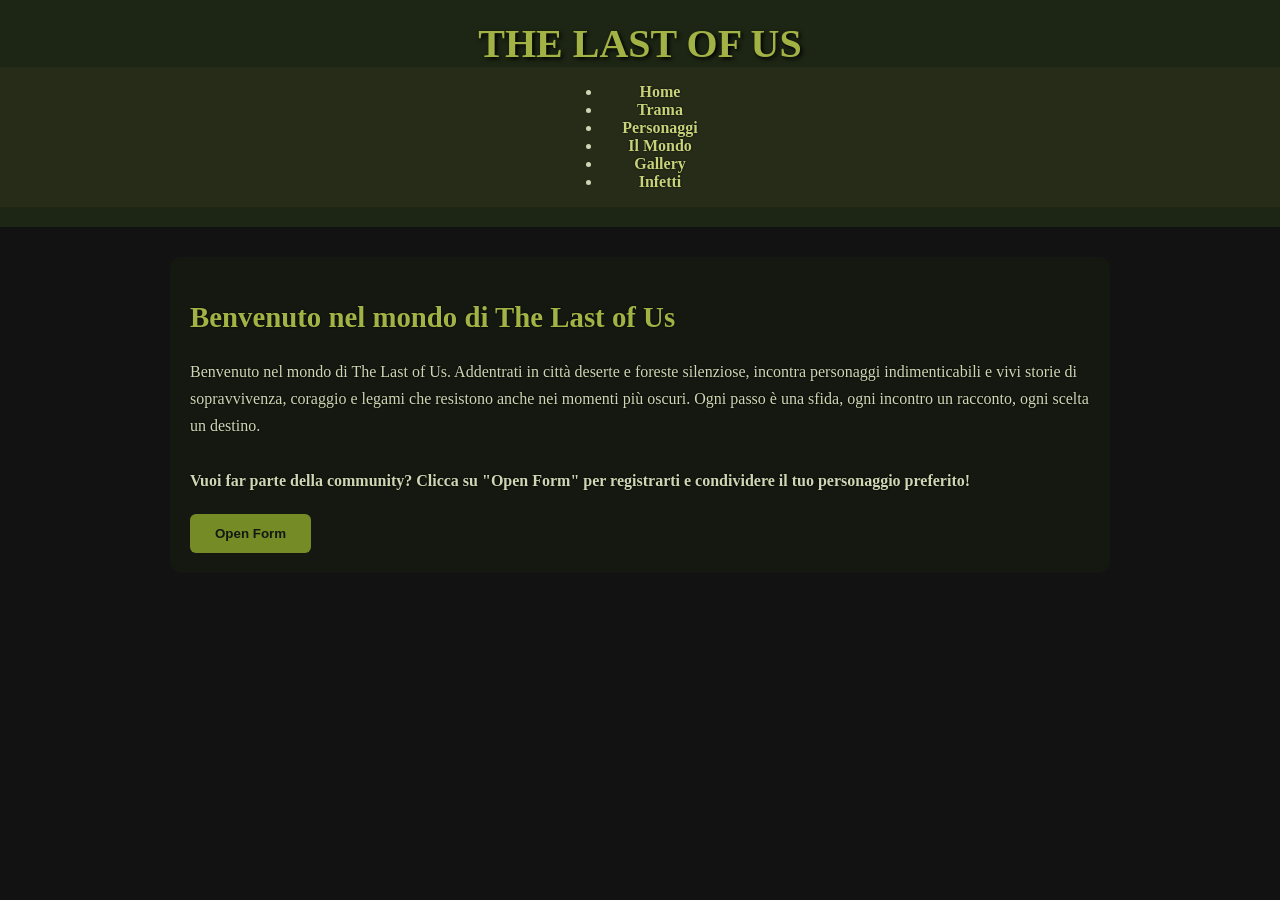
==== index.html @ 400b9d74 "Add files via upload" ====
<!DOCTYPE html>
<html lang="it">
<head>
    <meta charset="UTF-8">
    <title>The Last of Us - Home</title>
    <link rel="stylesheet" href="Stile.css">
</head>

<body>

<header>
    <h1>THE LAST OF US</h1>
    <nav>
        <ul>
            <li><a href="index.html">Home</a></li>
            <li><a href="trama.html">Trama</a></li>
            <li><a href="personaggi.html">Personaggi</a></li>
            <li><a href="mondo.html">Il Mondo</a></li>
            <li><a href="gallery.html">Gallery</a></li>
            <li><a href="Infetti.html">Infetti</a></li>
        </ul>
    </nav>
</header>

<main>
    <section>
        <h2>Benvenuto nel mondo di The Last of Us</h2>
        <p>
		Benvenuto nel mondo di The Last of Us. Addentrati in città deserte e foreste silenziose,
		incontra personaggi indimenticabili e vivi storie di sopravvivenza, coraggio e legami
		che resistono anche nei momenti più oscuri. Ogni passo è una sfida, ogni incontro un
		racconto, ogni scelta un destino.<br><br>
		<strong>Vuoi far parte della community? Clicca su "Open Form" per registrarti e condividere
		il tuo personaggio preferito!</strong>
		</p>

    </section>

    <button class="open-button" onclick="openForm()">Open Form</button>

    <div class="form-popup" id="myForm">
      <form class="form-container" action="output.html" method="GET">
    <label for="nome">Nome:</label>
    <input type="text" id="nome" name="nome" required placeholder="Inserisci il nome">

    <label for="cognome">Cognome:</label>
    <input type="text" id="cognome" name="cognome" required placeholder="Inserisci il cognome">

    <label for="email">Email:</label>
    <input type="email" id="email" name="email" required placeholder="Inserisci l'email">

    <fieldset>
        <legend>Personaggio preferito</legend>
        <label><input type="radio" name="personaggio" value="Joel Miller" required> Joel Miller</label>
        <label><input type="radio" name="personaggio" value="Ellie Williams"> Ellie Williams</label>
        <label><input type="radio" name="personaggio" value="Tess Servopoulos"> Tess Servopoulos</label>
        <label><input type="radio" name="personaggio" value="Tommy Miller"> Tommy Miller</label>
        <label><input type="radio" name="personaggio" value="Bill"> Bill</label>
        <label><input type="radio" name="personaggio" value="Marlene"> Marlene</label>
    </fieldset>

    <button type="submit">Invia</button>
    <button type="button" class="cancel" onclick="closeForm()">Close</button>
</form>

    </div>
</main>
<div id="thankYouMessage" style="display:none; margin-top:20px; padding:15px; 
    background-color: rgba(163,178,69,0.8); color:#121912; border-radius:10px; 
    text-align:center; font-weight:bold;">
</div>
<script src="java.js"></script>
</body>
</html>
---- Stile.css ----
body {
    margin: 0;
    padding: 0;
    font-family: 'Roboto Slab', serif;
    background: #121212 url('https://images.everyeye.it/img-notizie/the-last-of-us-ambientata-serie-naughty-dog-ps4-ps5-v7-588056.jpg') no-repeat center center fixed;
    background-size: cover;
    color: #d0d6b4;
    text-shadow: 0 0 2px #000;
}

header {
    background-color: rgba(30, 40, 20, 0.9);
    padding: 20px 0;
    text-align: center;
}

header h1 {
    font-family: 'Press Start 2P', cursive;
    font-size: 2.5rem;
    color: #a3b245;
    text-shadow: 2px 2px 4px #000;
    margin: 0;
}

nav {
    display: flex;
    justify-content: center;
    background-color: rgba(40, 45, 25, 0.85);
}

nav a {
    color: #c7d279;
    text-decoration: none;
    padding: 10px 20px;
    font-weight: bold;
    transition: 0.3s;
}

nav a:hover {
    background-color: #758b26;
    color: #121212;
    box-shadow: 0 0 8px #a3b245;
}

main {
    max-width: 900px;
    margin: 30px auto;
    padding: 20px;
    background: rgba(20, 25, 15, 0.8);
    border-radius: 10px;
}

h2 {
    font-family: 'Press Start 2P', cursive;
    font-size: 1.8rem;
    color: #a3b245;
}

p {
    line-height: 1.7;
}

form {
    background-color: rgba(25, 30, 15, 0.85);
    padding: 20px;
    border-radius: 10px;
    max-width: 600px;
    margin: 30px auto;
}

form label {
    display: block;
    margin: 10px 0 5px;
    color: #a3b245;
}

fieldset {
    border: 2px solid #758b26;
    padding: 15px;
    border-radius: 6px;
    margin-top: 20px;
}

fieldset label {
    margin-right: 15px;
    cursor: pointer;
}

button {
    background-color: #758b26;
    border: none;
    color: #121912;
    padding: 12px 25px;
    font-weight: bold;
    border-radius: 6px;
    cursor: pointer;
    transition: 0.3s;
    display: block;
    margin-top: 20px;
}

button:hover {
    background-color: #a3b245;
    box-shadow: 0 0 10px #c9d568;
}

footer {
    background-color: rgba(30, 40, 20, 0.9);
    color: #8c9a40;
    text-align: center;
    padding: 20px 0;
}

.form-popup {
    display: none; 
    position: fixed;
    inset: 0;
    background-color: rgba(0, 0, 0, 0.8);
    justify-content: center;
    align-items: center;
    z-index: 999;
}

.form-container {
    background-color: rgba(25, 30, 15, 0.95);
    padding: 25px;
    border-radius: 12px;
    width: 100%;
    max-width: 420px;
    box-shadow: 0 0 25px rgba(163, 178, 69, 0.6);
}


.messaggio {
    background-color: rgba(30, 35, 25, 0.95);
    color: #f1f1f1; 
    padding: 40px;
    border-radius: 15px;
    display: inline-block;
    max-width: 600px;
    font-size: 1.3rem; 
    line-height: 1.6;
    text-align: center;
}


.messaggio button {
    margin-top: 25px;
    padding: 12px 30px;
    font-size: 1rem;
    background-color: #758b26;
    color: #121912;
}

.messaggio button:hover {
    background-color: #a3b245;
    box-shadow: 0 0 10px #c9d568;
}
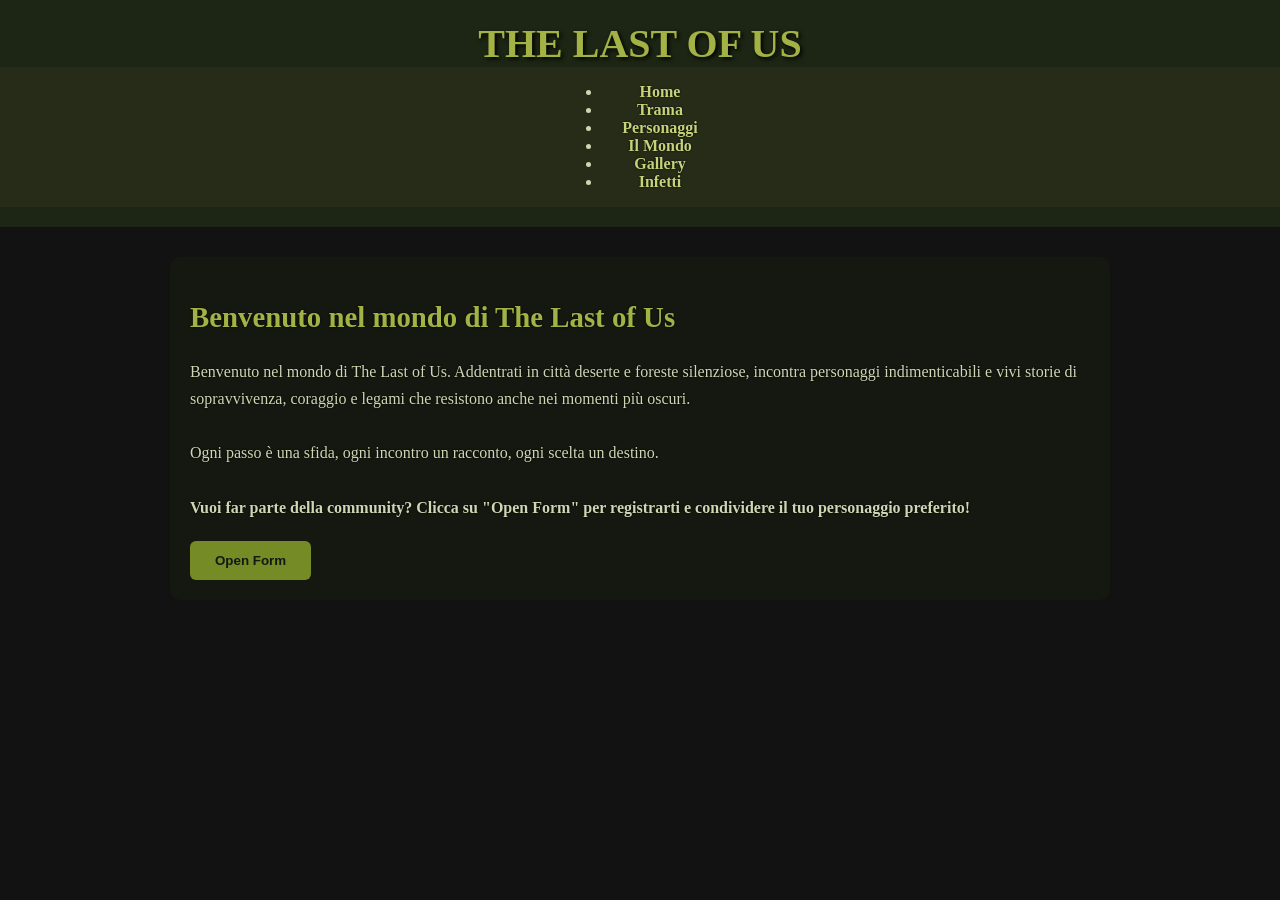
==== commit acd18f6d: "Add files via upload" ====
--- a/index.html
+++ b/index.html
@@ -1,15 +1,19 @@
 <!DOCTYPE html>
 <html lang="it">
+
 <head>
     <meta charset="UTF-8">
     <title>The Last of Us - Home</title>
-    <link rel="stylesheet" href="Stile.css">
+
+    <!-- CSS -->
+    <link rel="stylesheet" href="stile.css">
 </head>
 
 <body>
 
 <header>
     <h1>THE LAST OF US</h1>
+
     <nav>
         <ul>
             <li><a href="index.html">Home</a></li>
@@ -17,58 +21,145 @@
             <li><a href="personaggi.html">Personaggi</a></li>
             <li><a href="mondo.html">Il Mondo</a></li>
             <li><a href="gallery.html">Gallery</a></li>
-            <li><a href="Infetti.html">Infetti</a></li>
+            <li><a href="infetti.html">Infetti</a></li>
         </ul>
     </nav>
 </header>
 
 <main>
+
     <section>
         <h2>Benvenuto nel mondo di The Last of Us</h2>
+
         <p>
-		Benvenuto nel mondo di The Last of Us. Addentrati in città deserte e foreste silenziose,
-		incontra personaggi indimenticabili e vivi storie di sopravvivenza, coraggio e legami
-		che resistono anche nei momenti più oscuri. Ogni passo è una sfida, ogni incontro un
-		racconto, ogni scelta un destino.<br><br>
-		<strong>Vuoi far parte della community? Clicca su "Open Form" per registrarti e condividere
-		il tuo personaggio preferito!</strong>
-		</p>
+            Benvenuto nel mondo di The Last of Us.
+            Addentrati in città deserte e foreste silenziose,
+            incontra personaggi indimenticabili e vivi storie
+            di sopravvivenza, coraggio e legami che resistono
+            anche nei momenti più oscuri.
 
+            <br><br>
+
+            Ogni passo è una sfida, ogni incontro un racconto,
+            ogni scelta un destino.
+
+            <br><br>
+
+            <strong>
+                Vuoi far parte della community?
+                Clicca su "Open Form" per registrarti
+                e condividere il tuo personaggio preferito!
+            </strong>
+        </p>
     </section>
 
-    <button class="open-button" onclick="openForm()">Open Form</button>
+    <!-- Bottone apertura form -->
+    <button class="open-button" onclick="openForm()">
+        Open Form
+    </button>
 
+    <!-- Form -->
     <div class="form-popup" id="myForm">
-      <form class="form-container" action="output.html" method="GET">
-    <label for="nome">Nome:</label>
-    <input type="text" id="nome" name="nome" required placeholder="Inserisci il nome">
 
-    <label for="cognome">Cognome:</label>
-    <input type="text" id="cognome" name="cognome" required placeholder="Inserisci il cognome">
+        <form class="form-container" action="output.html" method="GET">
 
-    <label for="email">Email:</label>
-    <input type="email" id="email" name="email" required placeholder="Inserisci l'email">
+            <label for="nome">Nome:</label>
+            <input type="text"
+                   id="nome"
+                   name="nome"
+                   required
+                   placeholder="Inserisci il nome">
 
-    <fieldset>
-        <legend>Personaggio preferito</legend>
-        <label><input type="radio" name="personaggio" value="Joel Miller" required> Joel Miller</label>
-        <label><input type="radio" name="personaggio" value="Ellie Williams"> Ellie Williams</label>
-        <label><input type="radio" name="personaggio" value="Tess Servopoulos"> Tess Servopoulos</label>
-        <label><input type="radio" name="personaggio" value="Tommy Miller"> Tommy Miller</label>
-        <label><input type="radio" name="personaggio" value="Bill"> Bill</label>
-        <label><input type="radio" name="personaggio" value="Marlene"> Marlene</label>
-    </fieldset>
+            <label for="cognome">Cognome:</label>
+            <input type="text"
+                   id="cognome"
+                   name="cognome"
+                   required
+                   placeholder="Inserisci il cognome">
 
-    <button type="submit">Invia</button>
-    <button type="button" class="cancel" onclick="closeForm()">Close</button>
-</form>
+            <label for="email">Email:</label>
+            <input type="email"
+                   id="email"
+                   name="email"
+                   required
+                   placeholder="Inserisci l'email">
 
+            <fieldset>
+
+                <legend>Personaggio preferito</legend>
+
+                <label>
+                    <input type="radio"
+                           name="personaggio"
+                           value="Joel Miller"
+                           required>
+                    Joel Miller
+                </label>
+
+                <label>
+                    <input type="radio"
+                           name="personaggio"
+                           value="Ellie Williams">
+                    Ellie Williams
+                </label>
+
+                <label>
+                    <input type="radio"
+                           name="personaggio"
+                           value="Tess Servopoulos">
+                    Tess Servopoulos
+                </label>
+
+                <label>
+                    <input type="radio"
+                           name="personaggio"
+                           value="Tommy Miller">
+                    Tommy Miller
+                </label>
+
+                <label>
+                    <input type="radio"
+                           name="personaggio"
+                           value="Bill">
+                    Bill
+                </label>
+
+                <label>
+                    <input type="radio"
+                           name="personaggio"
+                           value="Marlene">
+                    Marlene
+                </label>
+
+            </fieldset>
+
+            <button type="submit">Invia</button>
+
+            <button type="button"
+                    class="cancel"
+                    onclick="closeForm()">
+                Close
+            </button>
+
+        </form>
     </div>
+
 </main>
-<div id="thankYouMessage" style="display:none; margin-top:20px; padding:15px; 
-    background-color: rgba(163,178,69,0.8); color:#121912; border-radius:10px; 
-    text-align:center; font-weight:bold;">
+
+<div id="thankYouMessage"
+     style="display:none;
+            margin-top:20px;
+            padding:15px;
+            background-color: rgba(163,178,69,0.8);
+            color:#121912;
+            border-radius:10px;
+            text-align:center;
+            font-weight:bold;">
+
 </div>
+
+<!-- JavaScript -->
 <script src="java.js"></script>
+
 </body>
-</html>
+</html>
--- a/stile.css
+++ b/stile.css
@@ -0,0 +1,160 @@
+body {
+    margin: 0;
+    padding: 0;
+    font-family: 'Roboto Slab', serif;
+    background: #121212 url('https://images.everyeye.it/img-notizie/the-last-of-us-ambientata-serie-naughty-dog-ps4-ps5-v7-588056.jpg') no-repeat center center fixed;
+    background-size: cover;
+    color: #d0d6b4;
+    text-shadow: 0 0 2px #000;
+}
+
+header {
+    background-color: rgba(30, 40, 20, 0.9);
+    padding: 20px 0;
+    text-align: center;
+}
+
+header h1 {
+    font-family: 'Press Start 2P', cursive;
+    font-size: 2.5rem;
+    color: #a3b245;
+    text-shadow: 2px 2px 4px #000;
+    margin: 0;
+}
+
+nav {
+    display: flex;
+    justify-content: center;
+    background-color: rgba(40, 45, 25, 0.85);
+}
+
+nav a {
+    color: #c7d279;
+    text-decoration: none;
+    padding: 10px 20px;
+    font-weight: bold;
+    transition: 0.3s;
+}
+
+nav a:hover {
+    background-color: #758b26;
+    color: #121212;
+    box-shadow: 0 0 8px #a3b245;
+}
+
+main {
+    max-width: 900px;
+    margin: 30px auto;
+    padding: 20px;
+    background: rgba(20, 25, 15, 0.8);
+    border-radius: 10px;
+}
+
+h2 {
+    font-family: 'Press Start 2P', cursive;
+    font-size: 1.8rem;
+    color: #a3b245;
+}
+
+p {
+    line-height: 1.7;
+}
+
+form {
+    background-color: rgba(25, 30, 15, 0.85);
+    padding: 20px;
+    border-radius: 10px;
+    max-width: 600px;
+    margin: 30px auto;
+}
+
+form label {
+    display: block;
+    margin: 10px 0 5px;
+    color: #a3b245;
+}
+
+fieldset {
+    border: 2px solid #758b26;
+    padding: 15px;
+    border-radius: 6px;
+    margin-top: 20px;
+}
+
+fieldset label {
+    margin-right: 15px;
+    cursor: pointer;
+}
+
+button {
+    background-color: #758b26;
+    border: none;
+    color: #121912;
+    padding: 12px 25px;
+    font-weight: bold;
+    border-radius: 6px;
+    cursor: pointer;
+    transition: 0.3s;
+    display: block;
+    margin-top: 20px;
+}
+
+button:hover {
+    background-color: #a3b245;
+    box-shadow: 0 0 10px #c9d568;
+}
+
+footer {
+    background-color: rgba(30, 40, 20, 0.9);
+    color: #8c9a40;
+    text-align: center;
+    padding: 20px 0;
+}
+
+.form-popup {
+    display: none; 
+    position: fixed;
+    inset: 0;
+    background-color: rgba(0, 0, 0, 0.8);
+    justify-content: center;
+    align-items: center;
+    z-index: 999;
+}
+
+.form-container {
+    background-color: rgba(25, 30, 15, 0.95);
+    padding: 25px;
+    border-radius: 12px;
+    width: 100%;
+    max-width: 420px;
+    box-shadow: 0 0 25px rgba(163, 178, 69, 0.6);
+}
+
+
+.messaggio {
+    background-color: rgba(30, 35, 25, 0.95);
+    color: #f1f1f1; 
+    padding: 40px;
+    border-radius: 15px;
+    display: inline-block;
+    max-width: 600px;
+    font-size: 1.3rem; 
+    line-height: 1.6;
+    text-align: center;
+}
+
+
+.messaggio button {
+    margin-top: 25px;
+    padding: 12px 30px;
+    font-size: 1rem;
+    background-color: #758b26;
+    color: #121912;
+}
+
+.messaggio button:hover {
+    background-color: #a3b245;
+    box-shadow: 0 0 10px #c9d568;
+}
+
+
